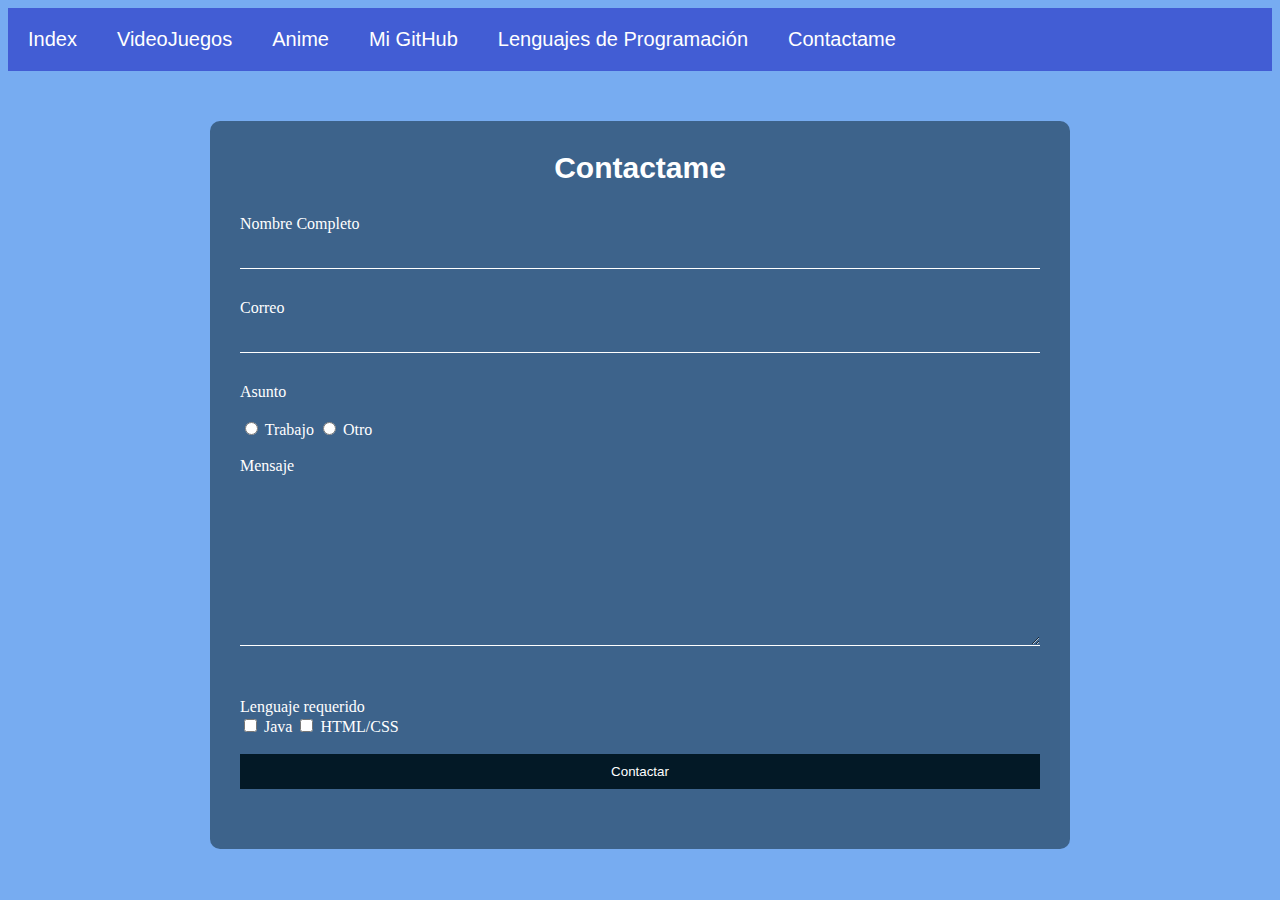
==== contacto.html @ a832c6ac "Merge pull request #2 from IrvingGlt/feature/forms" ====
<!DOCTYPE html>
<html lang="en">
<head>
    <meta charset="UTF-8">
    <meta http-equiv="X-UA-Compatible" content="IE=edge">
    <meta name="viewport" content="width=device-width, initial-scale=1.0">
    <title>Contacto</title>
    <link rel="stylesheet" href="css/style.css">
</head>
<body>
    <ul>
        <li><a href="index.html">Index</a></li>
        <li><a href="pagina2.html">VideoJuegos</a></li>
        <li><a href="pagina3.html">Anime</a></li>
        <li><a href="https://github.com/IrvingGlt?tab=repositories" target="_blank">Mi GitHub</a></li>
        <li><a href="pagina4.html">Lenguajes de Programación</a></li>
        <li><a href="contacto.html">Contactame</a></li>
    </ul>
    <div class="contenedor">
        <h2>Contactame</h2>
        <form id="formulario" name="formulario" method="POST">
            <div class="elemento">
                <label for="nombre">Nombre Completo</label>
                <input type="text" id="nombre" name="nombre" required="true"><br/>
            </div>
            <div class="elemento">
                <label for="email">Correo</label>
                <input type="email" id="email" name="email" required="true"><br/>
            </div>
            <div class="elemento2">
                <label >Asunto</label><br/>
                <br/>
                <input type="radio" id="trabajo" name="asunto" value="T"/>
                <label for="trabajo">Trabajo</label>
                <input type="radio" id="Otro" name="asunto" value="O"/>
                <label for="otro">Otro</label>
            </div>
            <br/>
            <div class="elemento">
                <label for="mensaje">Mensaje</label>
                <textarea name="mensaje" rows="10" cols="40" required="true"></textarea><br/>
            </div>
            <br/>
            <div class="elemento2">
                    <label>Lenguaje requerido</label>
                    <br/>                    
                    <input type="checkbox" id="java" name="lenguaje" value="Java"/>
                    <label>Java</label>                         
                    <input type="checkbox" id="htmlcss" name="lenguaje" value="html/css"/>        
                    <label>HTML/CSS</label>                    
            </div>  
            <br/>         
            <div class="elemento">
                <div class="boton">
                <input type="submit" value="Contactar">
                </div>
            </div>
           
        </form>
    </div>   
</body>
</html>
---- css/style.css ----
body{
    background-color: rgb(119, 172, 241);
}
h1{
    text-align: center;
    font-family: 'Lucida Sans', 'Lucida Sans Regular', 'Lucida Grande', 'Lucida Sans Unicode', Geneva, Verdana, sans-serif;
    color: #231e23;
}
h2{
    color: rgba(255, 255, 255, 0.705);
    font-family: 'Lucida Sans', 'Lucida Sans Regular', 'Lucida Grande', 'Lucida Sans Unicode', Geneva, Verdana, sans-serif;
}
p{
    font-size: large;
    color: white;
    font-family: 'Lucida Sans', 'Lucida Sans Regular', 'Lucida Grande', 'Lucida Sans Unicode', Geneva, Verdana, sans-serif;
}
img{    
    padding:3px;
    border: 10px solid rgb(129, 224, 150);
    margin-top: 40px;
    margin-right: 10px;
    margin-bottom: 20px;
    margin-left: 10px      
}
ul{
    list-style-type: none;
    background-color: #425dd4;
    margin: 0;
    padding: 0%;
    overflow: hidden;
}
li a{
    float: left;
    display: block;
    color: white;
    text-align: center;
    padding: 20px;
    text-decoration: none;
    font-family: 'Lucida Sans', 'Lucida Sans Regular', 'Lucida Grande', 'Lucida Sans Unicode', Geneva, Verdana, sans-serif;
}
li a:hover{
    background-color: #9dc430;
}
ol, li{
    color: white;
    font-size: 20px;
}
table{
    width: 100%;
}
caption{
    color: gold;
    font-family: Verdana, Geneva, Tahoma, sans-serif;
    font-size: 30px;
    line-height: 50px;
}
table, th, td{
    border: 3px solid whitesmoke;
    border-collapse: collapse;
    padding: 5px;
    color: whitesmoke;
    font-family: 'Lucida Sans', 'Lucida Sans Regular', 'Lucida Grande', 'Lucida Sans Unicode', Geneva, Verdana, sans-serif;
    font-size: 25px;
}
td{
    text-align: center;
}

tr:nth-child(even){
    background-color: #425dd4;
}
tr:nth-child(odd){
    background-color: #3cc430;
}



.contenedor{
    margin: 50px auto;
    width: 800px;
    padding: 30px;
    background: #03192680;
    border-radius: 10px;
}
.contenedor h2{
    margin: 0 0 30px;
    padding: 0;
    font-size: 30px;
    color: white;
    text-align: center;
}
.contenedor .elemento label{
 color: white;

}
.contenedor .elemento2 label{
    color: white;
   
   }
.contenedor .elemento input{
    width: 100%;
    padding: 10px 0;
    color: white;
    background: transparent;
    border: none; 
    border-bottom: 1px solid white;  
    margin-bottom: 30px;
   }
   .contenedor  .elemento .boton input{
    background-color: #031926;
    border: none;
} 
 
.contenedor  .elemento .boton input:hover{
    background-color: #468189;
} 
 
textarea{
    width: 100%;
    padding: 10px 0;
    color: white;
    background: transparent;
    border: none; 
    border-bottom: 1px solid white;  
    margin-bottom: 30px;
}
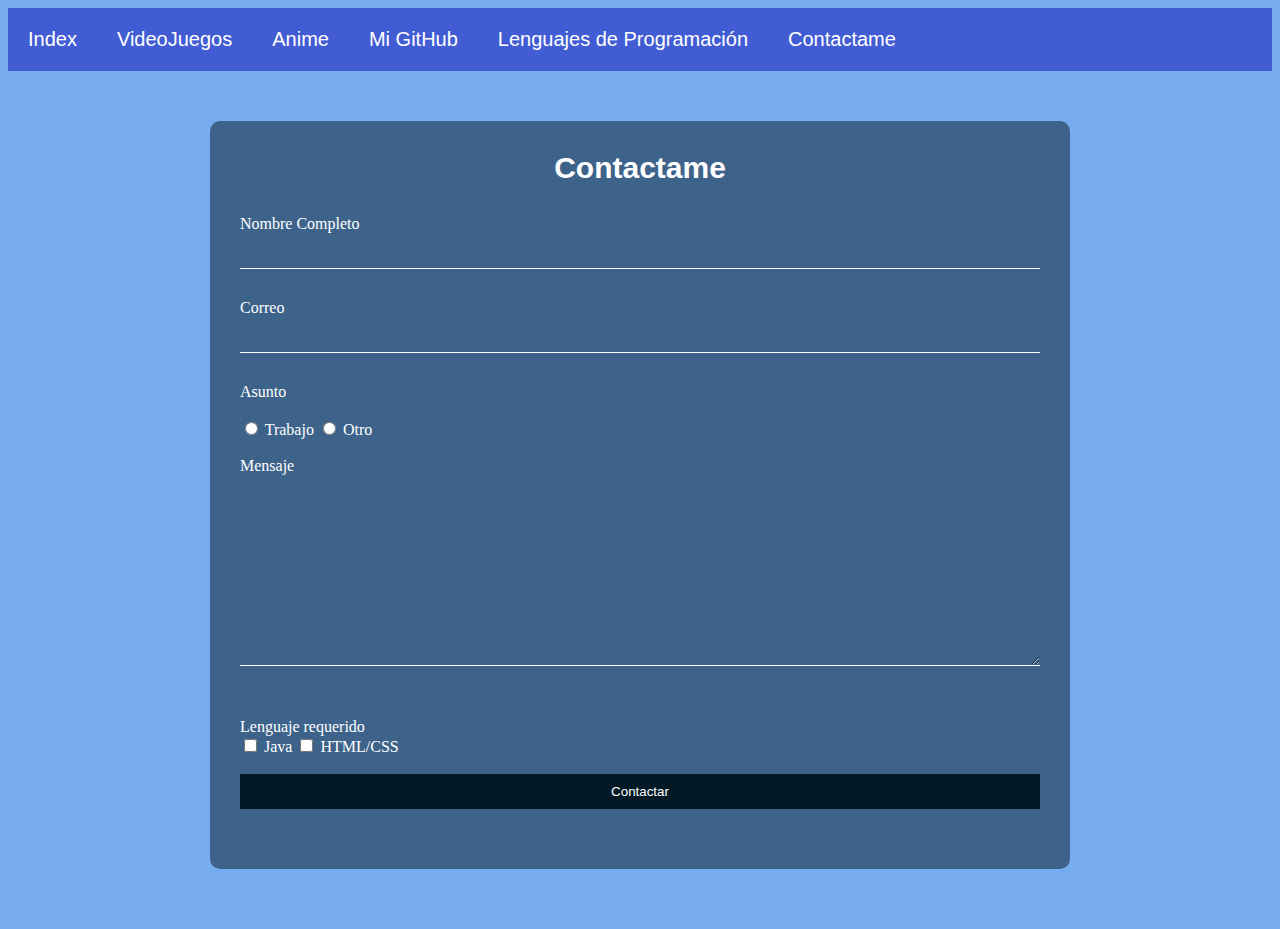
==== commit 640828fd: "Merge pull request #4 from IrvingGlt/feature/elements" ====
--- a/contacto.html
+++ b/contacto.html
@@ -17,15 +17,15 @@
         <li><a href="contacto.html">Contactame</a></li>
     </ul>
     <div class="contenedor">
-        <h2>Contactame</h2>
+        <h2 id="contacto" onmouseover="cambioA(this)" onmouseout="cambioW(this)">Contactame</h2>
         <form id="formulario" name="formulario" method="POST">
             <div class="elemento">
                 <label for="nombre">Nombre Completo</label>
-                <input type="text" id="nombre" name="nombre" required="true"><br/>
+                <input type="text" id="nombre" name="nombre" required="true" onfocus="cambioG(this)" onblur="cambioT(this)" onchange="nombreU()"><br/>
             </div>
             <div class="elemento">
                 <label for="email">Correo</label>
-                <input type="email" id="email" name="email" required="true"><br/>
+                <input type="email" id="email" name="email" required="true" onfocus="cambioG(this)" onblur="cambioT(this)"><br/>
             </div>
             <div class="elemento2">
                 <label >Asunto</label><br/>
@@ -38,7 +38,7 @@
             <br/>
             <div class="elemento">
                 <label for="mensaje">Mensaje</label>
-                <textarea name="mensaje" rows="10" cols="40" required="true"></textarea><br/>
+                <textarea id="mensajes" name="mensaje" rows="10" cols="40" required="true"></textarea><br/>
             </div>
             <br/>
             <div class="elemento2">
@@ -52,11 +52,43 @@
             <br/>         
             <div class="elemento">
                 <div class="boton">
-                <input type="submit" value="Contactar">
+                <input type="submit" value="Contactar" onclick="enviar(this)">
                 </div>
             </div>
            
         </form>
-    </div>   
+    </div>  
+    <script>
+        document.getElementById("mensajes").addEventListener("focus", change)
+        document.getElementById("mensajes").addEventListener("blur", restore)
+
+        function nombreU(){
+            var nombre= document.getElementById("nombre")
+            nombre.value = nombre.value.toUpperCase();
+        }
+        function enviar(){            
+            alert("Mensaje Enviado")
+        }
+        function cambioA(colorB){
+            colorB.style.color= 'blue'
+        }
+        function cambioW(colorW){
+            colorW.style.color= 'white'
+        }
+        function cambioG(colorG){
+            colorG.style.background = 'dodgerblue'
+        }
+        function cambioT(colorT){
+            colorT.style.background = 'transparent'
+        }
+        function change(event){
+            const element = event.target
+            element.style.background = 'dodgerblue'
+        }
+        function restore(event){
+            const element = event.target
+            element.style.background = 'transparent'
+        }
+    </script> 
 </body>
 </html>--- a/css/style.css
+++ b/css/style.css
@@ -124,4 +124,5 @@
     border: none; 
     border-bottom: 1px solid white;  
     margin-bottom: 30px;
+    font-size: 15px;
 }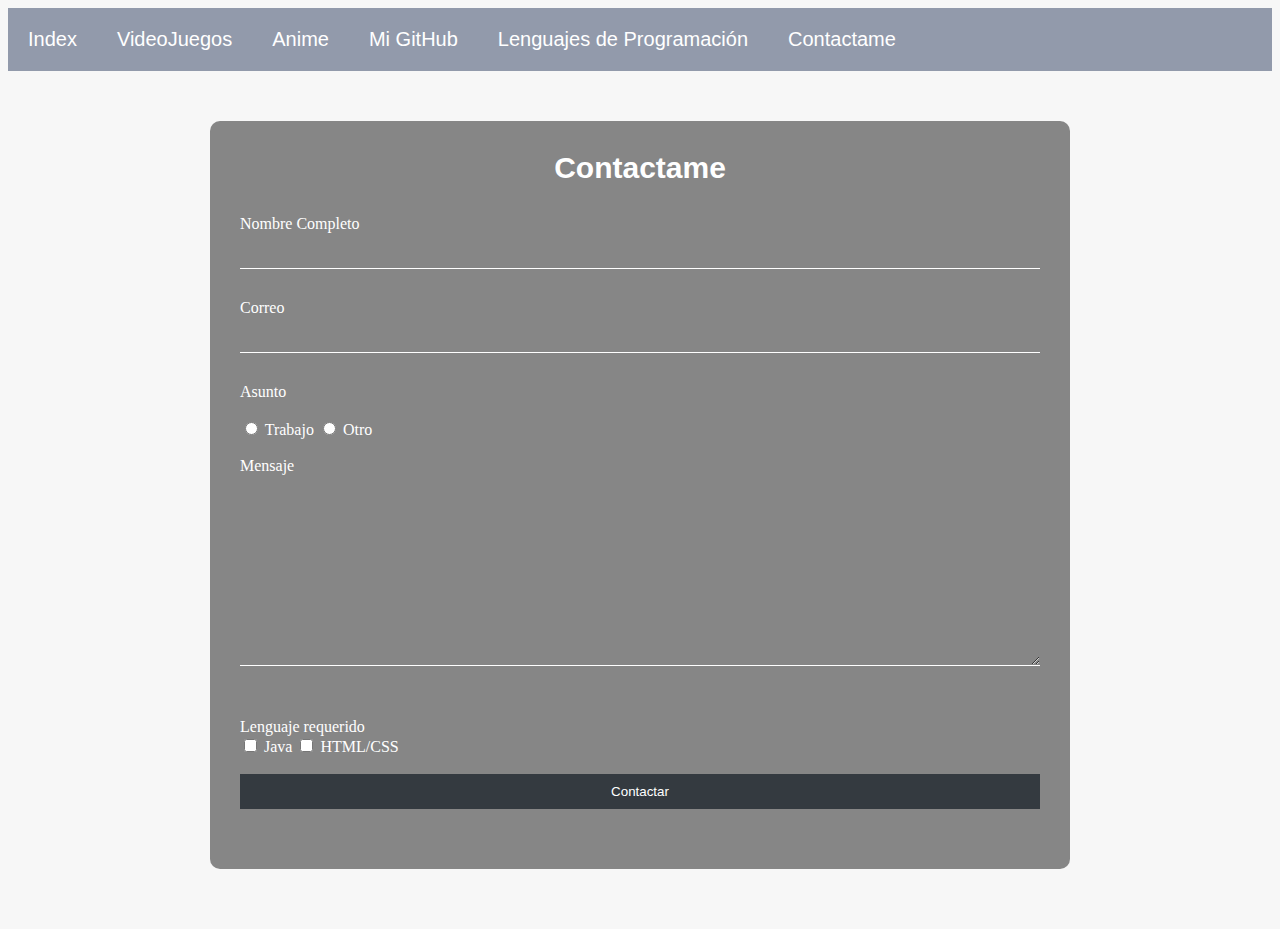
==== commit d84b97ec: "actualización de colores para toda la pagina." ====
--- a/contacto.html
+++ b/contacto.html
@@ -70,20 +70,20 @@
             alert("Mensaje Enviado")
         }
         function cambioA(colorB){
-            colorB.style.color= 'blue'
+            colorB.style.color= '#343a40'
         }
         function cambioW(colorW){
             colorW.style.color= 'white'
         }
         function cambioG(colorG){
-            colorG.style.background = 'dodgerblue'
+            colorG.style.background = '#393e46'
         }
         function cambioT(colorT){
             colorT.style.background = 'transparent'
         }
         function change(event){
             const element = event.target
-            element.style.background = 'dodgerblue'
+            element.style.background = '#393e46'
         }
         function restore(event){
             const element = event.target
--- a/css/style.css
+++ b/css/style.css
@@ -1,5 +1,5 @@
 body{
-    background-color: rgb(119, 172, 241);
+    background-color: rgb(247, 247, 247);
 }
 h1{
     text-align: center;
@@ -7,17 +7,17 @@
     color: #231e23;
 }
 h2{
-    color: rgba(255, 255, 255, 0.705);
+    color: #393e46b4;
     font-family: 'Lucida Sans', 'Lucida Sans Regular', 'Lucida Grande', 'Lucida Sans Unicode', Geneva, Verdana, sans-serif;
 }
 p{
     font-size: large;
-    color: white;
+    color: #393e46b4;
     font-family: 'Lucida Sans', 'Lucida Sans Regular', 'Lucida Grande', 'Lucida Sans Unicode', Geneva, Verdana, sans-serif;
 }
 img{    
-    padding:3px;
-    border: 10px solid rgb(129, 224, 150);
+    padding:0px;
+    border: 10px solid rgb(57, 62, 70);
     margin-top: 40px;
     margin-right: 10px;
     margin-bottom: 20px;
@@ -25,7 +25,7 @@
 }
 ul{
     list-style-type: none;
-    background-color: #425dd4;
+    background-color: #929aab;
     margin: 0;
     padding: 0%;
     overflow: hidden;
@@ -40,17 +40,17 @@
     font-family: 'Lucida Sans', 'Lucida Sans Regular', 'Lucida Grande', 'Lucida Sans Unicode', Geneva, Verdana, sans-serif;
 }
 li a:hover{
-    background-color: #9dc430;
+    background-color: #393e46;
 }
 ol, li{
-    color: white;
+    color: #393e46e6;
     font-size: 20px;
 }
 table{
     width: 100%;
 }
 caption{
-    color: gold;
+    color: #393e46;
     font-family: Verdana, Geneva, Tahoma, sans-serif;
     font-size: 30px;
     line-height: 50px;
@@ -68,10 +68,10 @@
 }
 
 tr:nth-child(even){
-    background-color: #425dd4;
+    background-color: #929aab;
 }
 tr:nth-child(odd){
-    background-color: #3cc430;
+    background-color: #393e46;
 }
 
 
@@ -80,7 +80,7 @@
     margin: 50px auto;
     width: 800px;
     padding: 30px;
-    background: #03192680;
+    background: #16161680;
     border-radius: 10px;
 }
 .contenedor h2{
@@ -108,12 +108,12 @@
     margin-bottom: 30px;
    }
    .contenedor  .elemento .boton input{
-    background-color: #031926;
+    background-color: #343a40;
     border: none;
 } 
  
 .contenedor  .elemento .boton input:hover{
-    background-color: #468189;
+    background-color: #929aab;
 } 
  
 textarea{
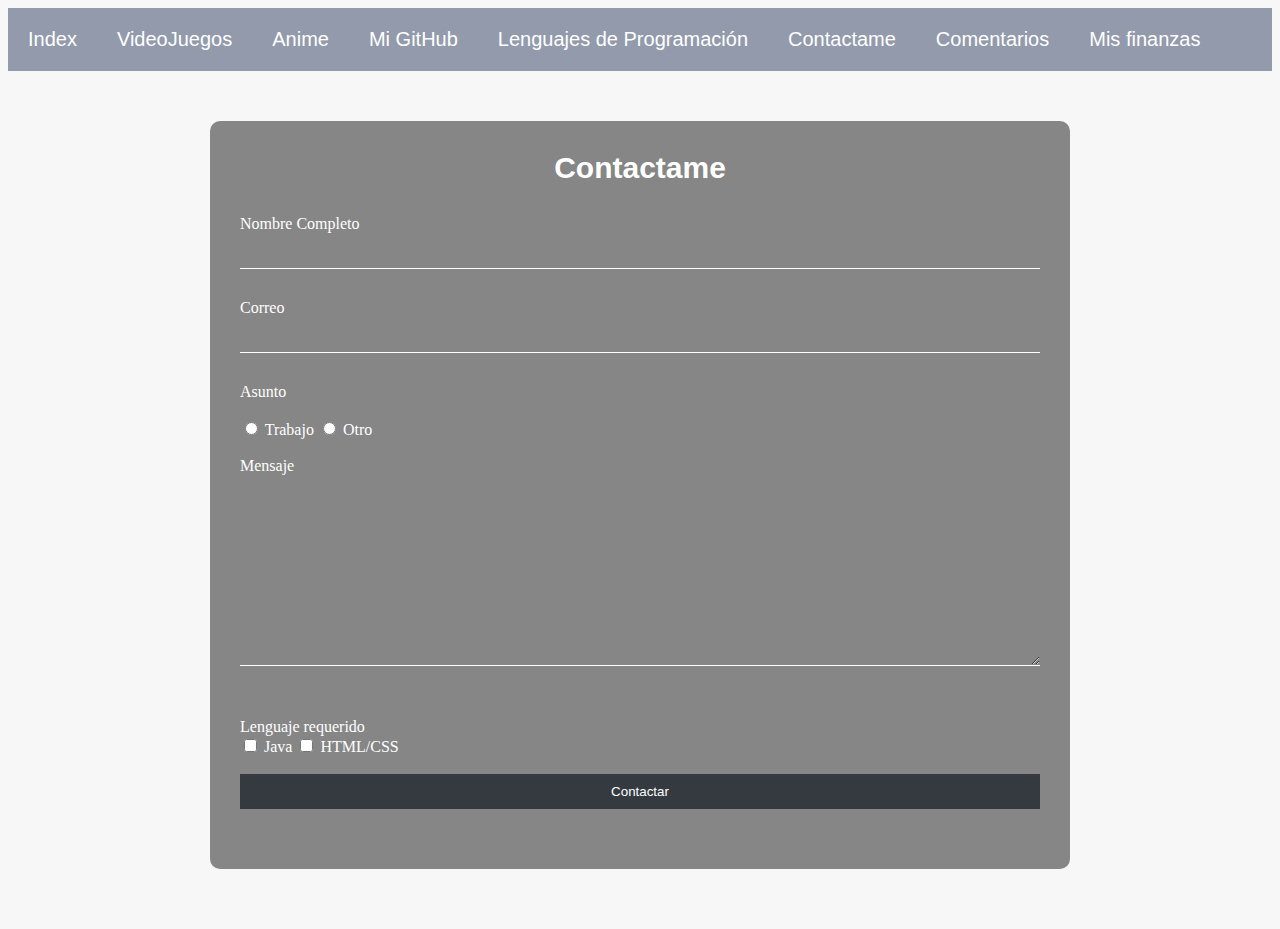
==== commit 94020737: "Merge pull request #6 from IrvingGlt/Presupuesto" ====
--- a/contacto.html
+++ b/contacto.html
@@ -15,6 +15,8 @@
         <li><a href="https://github.com/IrvingGlt?tab=repositories" target="_blank">Mi GitHub</a></li>
         <li><a href="pagina4.html">Lenguajes de Programación</a></li>
         <li><a href="contacto.html">Contactame</a></li>
+        <li><a href="comentarios.html" class="barraN">Comentarios</a></li>
+        <li><a href="Presupuesto/index.html" class="barraN">Mis finanzas</a></li>  
     </ul>
     <div class="contenedor">
         <h2 id="contacto" onmouseover="cambioA(this)" onmouseout="cambioW(this)">Contactame</h2>
